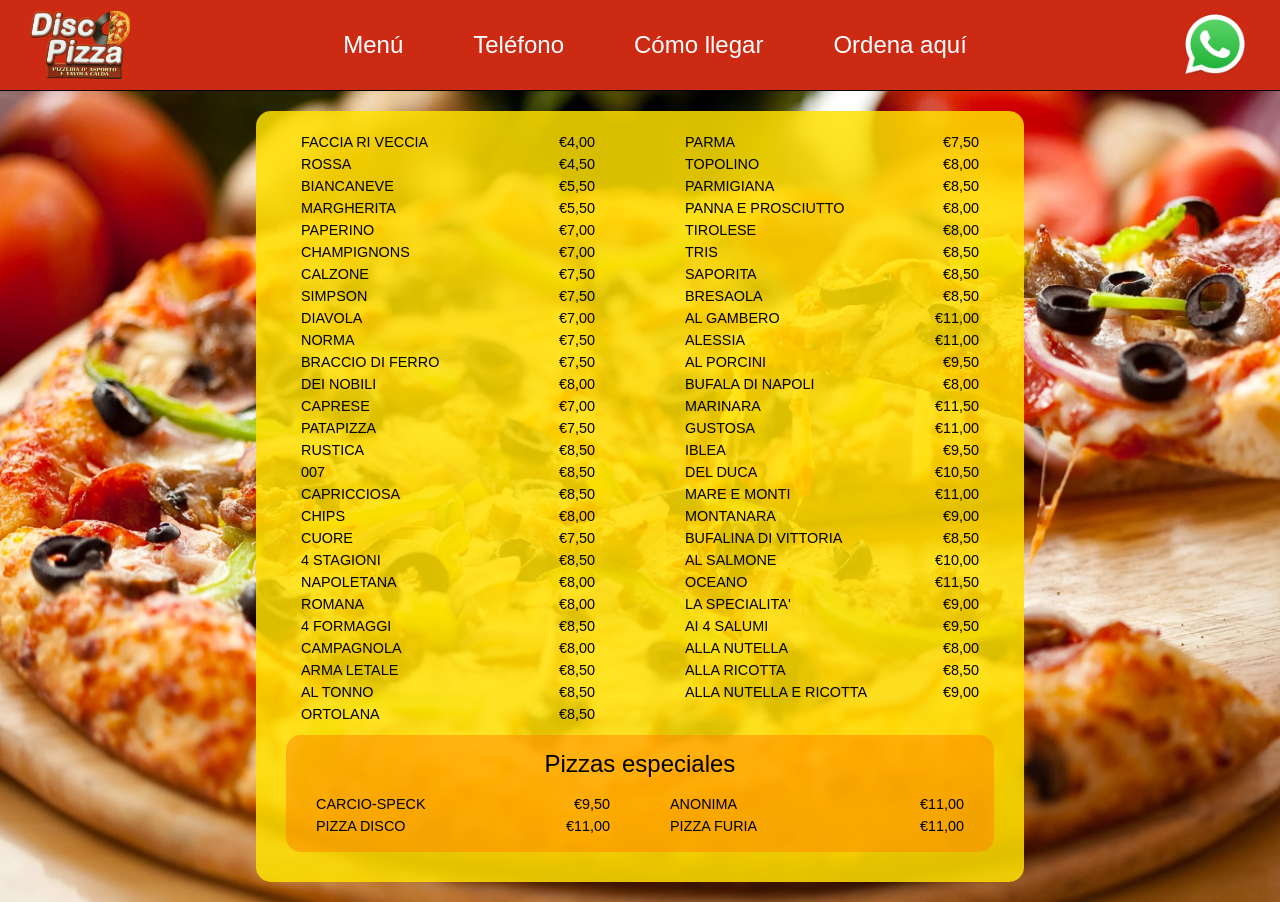
==== html/index.html @ 6f8b26f7 "Upgrade the menu section and add special options" ====
<!DOCTYPE html>
<html lang="en">
<head>
    <meta charset="UTF-8">
    <meta name="viewport" content="width=device-width, initial-scale=1.0">
    <title>Disco Pizza</title>
    <link rel="stylesheet" href="../css/styles.css">
</head>
<body>
    <header>
        <div>
            <a href="index.html"><img class="logo" src="../images/logo.png" alt="Disco Pizza"></a>
        </div>
        <nav>
            <ul>
                <li><a href="menu">Menú</a></li>
                <li><a href="telefono">Teléfono</a></li>
                <li><a href="como_llegar">Cómo llegar</a></li>
                <li><a href="https://api.whatsapp.com/send?phone=390932515841&text=Ciao!%20Vorrei%20ordinare%20per%20favore%20..." target="_blank" rel="noreferrer">Ordena aquí</a></li>
            </ul>
        </nav>
        <div>
            <a href="https://api.whatsapp.com/send?phone=390932515841&text=Ciao!%20Vorrei%20ordinare%20per%20favore%20..." target="_blank" rel="noreferrer" class="hipervinculo_whatsapp"><img class="logo_whatsapp" src="../images/logo_whatsapp.png" alt="Logo de WhatsApp"></a>
        </div>
    </header>
    <main>
        <section class="menu_section">
            <div class="menu">
                <div class="pizzas_normales">
                    <div>
                        <ol>
                            <li>
                                <p>FACCIA RI VECCIA</p>
                                <p>€4,00</p>
                            </li>
                            <li>
                                <p>ROSSA</p>
                                <p>€4,50</p>
                            </li>
                            <li>
                                <p>BIANCANEVE</p>
                                <p>€5,50</p>
                            </li>
                            <li>
                                <p>MARGHERITA</p>
                                <p>€5,50</p>
                            </li>
                            <li>
                                <p>PAPERINO</p>
                                <p>€7,00</p>
                            </li>
                            <li>
                                <p>CHAMPIGNONS</p>
                                <p>€7,00</p>
                            </li>
                            <li>
                                <p>CALZONE</p>
                                <p>€7,50</p>
                            </li>
                            <li>
                                <p>SIMPSON</p>
                                <p>€7,50</p>
                            </li>
                            <li>
                                <p>DIAVOLA</p>
                                <p>€7,00</p>
                            </li>
                            <li>
                                <p>NORMA</p>
                                <p>€7,50</p>
                            </li>
                            <li>
                                <p>BRACCIO DI FERRO</p>
                                <p>€7,50</p>
                            </li>
                            <li>
                                <p>DEI NOBILI</p>
                                <p>€8,00</p>
                            </li>
                            <li>
                                <p>CAPRESE</p>
                                <p>€7,00</p>
                            </li>
                            <li>
                                <p>PATAPIZZA</p>
                                <p>€7,50</p>
                            </li>
                            <li>
                                <p>RUSTICA</p>
                                <p>€8,50</p>
                            </li>
                            <li>
                                <p>007</p>
                                <p>€8,50</p>
                            </li>
                            <li>
                                <p>CAPRICCIOSA</p>
                                <p>€8,50</p>
                            </li>
                            <li>
                                <p>CHIPS</p>
                                <p>€8,00</p>
                            </li>
                            <li>
                                <p>CUORE</p>
                                <p>€7,50</p>
                            </li>
                            <li>
                                <p>4 STAGIONI</p>
                                <p>€8,50</p>
                            </li>
                            <li>
                                <p>NAPOLETANA</p>
                                <p>€8,00</p>
                            </li>
                            <li>
                                <p>ROMANA</p>
                                <p>€8,00</p>
                            </li>
                            <li>
                                <p>4 FORMAGGI</p>
                                <p>€8,50</p>
                            </li>
                            <li>
                                <p>CAMPAGNOLA</p>
                                <p>€8,00</p>
                            </li>
                            <li>
                                <p>ARMA LETALE</p>
                                <p>€8,50</p>
                            </li>
                            <li>
                                <p>AL TONNO</p>
                                <p>€8,50</p>
                            </li>
                            <li>
                                <p>ORTOLANA</p>
                                <p>€8,50</p>
                            </li>
                        </ol>
                    </div>
                    <div>
                        <ol>
                            <li>
                                <p>PARMA</p>
                                <p>€7,50</p>
                            </li>
                            <li>
                                <p>TOPOLINO</p>
                                <p>€8,00</p>
                            </li>
                            <li>
                                <p>PARMIGIANA</p>
                                <p>€8,50</p>
                            </li>
                            <li>
                                <p>PANNA E PROSCIUTTO</p>
                                <p>€8,00</p>
                            </li>
                            <li>
                                <p>TIROLESE</p>
                                <p>€8,00</p>
                            </li>
                            <li>
                                <p>TRIS</p>
                                <p>€8,50</p>
                            </li>
                            <li>
                                <p>SAPORITA</p>
                                <p>€8,50</p>
                            </li>
                            <li>
                                <p>BRESAOLA</p>
                                <p>€8,50</p>
                            </li>
                            <li>
                                <p>AL GAMBERO</p>
                                <p>€11,00</p>
                            </li>
                            <li>
                                <p>ALESSIA</p>
                                <p>€11,00</p>
                            </li>
                            <li>
                                <p>AL PORCINI</p>
                                <p>€9,50</p>
                            </li>
                            <li>
                                <p>BUFALA DI NAPOLI</p>
                                <p>€8,00</p>
                            </li>
                            <li>
                                <p>MARINARA</p>
                                <p>€11,50</p>
                            </li>
                            <li>
                                <p>GUSTOSA</p>
                                <p>€11,00</p>
                            </li>
                            <li>
                                <p>IBLEA</p>
                                <p>€9,50</p>
                            </li>
                            <li>
                                <p>DEL DUCA</p>
                                <p>€10,50</p>
                            </li>
                            <li>
                                <p>MARE E MONTI</p>
                                <p>€11,00</p>
                            </li>
                            <li>
                                <p>MONTANARA</p>
                                <p>€9,00</p>
                            </li>
                            <li>
                                <p>BUFALINA DI VITTORIA</p>
                                <p>€8,50</p>
                            </li>
                            <li>
                                <p>AL SALMONE</p>
                                <p>€10,00</p>
                            </li>
                            <li>
                                <p>OCEANO</p>
                                <p>€11,50</p>
                            </li>
                            <li>
                                <p>LA SPECIALITA'</p>
                                <p>€9,00</p>
                            </li>
                            <li>
                                <p>AI 4 SALUMI</p>
                                <p>€9,50</p>
                            </li>
                            <li>
                                <p>ALLA NUTELLA</p>
                                <p>€8,00</p>
                            </li>
                            <li>
                                <p>ALLA RICOTTA</p>
                                <p>€8,50</p>
                            </li>
                            <li>
                                <p>ALLA NUTELLA E RICOTTA</p>
                                <p>€9,00</p>
                            </li>
                        </ol>                
                    </div>
                </div>
                <div class="container_pizzas_especiales">
                    <p class="texto_pizzas_especiales">Pizzas especiales</p>
                    <div class="pizzas_especiales">
                        <div>
                            <ol>
                                <li>
                                    <p>CARCIO-SPECK</p>
                                    <p>€9,50</p>
                                </li>
                                <li>
                                    <p>PIZZA DISCO</p>
                                    <p>€11,00</p>
                                </li>
                            </ol>
                        </div>
                        <div>
                            <ol>
                                <li>
                                    <p>ANONIMA</p>
                                    <p>€11,00</p>
                                </li>
                                <li>
                                    <p>PIZZA FURIA</p>
                                    <p>€11,00</p>
                                </li>
                            </ol>                
                        </div>
                    </div>
                </div>
            </div>
        <section>
    </main>
</body>
</html>
---- css/styles.css ----
body {
    font-family: sans-serif;
    margin: 0;
    padding: 0;
}

header {
    padding: 0 30px;
    display: flex;
    justify-content: space-between;
    background-color: #cd2a14;
    width: 100vw;
    box-sizing: border-box;
    border-bottom: 1px solid #000;
}

.logo {
    width: 100px;
    height: 100px;
    height: 100%;
}

.logo_whatsapp {
    width: 70px;
    height: 70px;
}

ul {
    margin: 0;
    padding: 0;
    display: flex;
    justify-content: center;
    align-items: center;
    gap: 70px;
    height: 100%;
    list-style: none;
    font-size: 1.5em
}

a {
    text-decoration: none;
    color: #fff;
}

.hipervinculo_whatsapp {
    display: flex;
    align-items: center;
    height: 100%;
}

.menu_section {
    width: 100%;
    background-image: url('../images/fondo.png');
    background-size: cover;
    display: flex;
    justify-content: center;
}

.menu {
    margin: 20px 0;
    padding: 20px 0;
    width: 60%;
    background-color: #ffe100d8;
    border-radius: 15px;
}

.pizzas_normales {
    display: flex;
    justify-content: space-around;
    width: 100%;
}

.container_pizzas_especiales {
    margin: 10px 30px;
    padding: 15px 0;
    background-color: #ff80007d;
    border-radius: 15px;
    text-align: center;
}

.texto_pizzas_especiales {
    font-size: 1.5em;
    margin-top: 0;
    margin-bottom: 15px;
}

.pizzas_especiales {
    display: flex;
    justify-content: space-around;
}

ol {
    margin: 0;
    padding: 0;
}

ol li p {
    margin: 3px;
    font-size: 0.9em;
}

.menu ol li  {
    display: flex;
    justify-content: space-between;
    width: 300px;
}
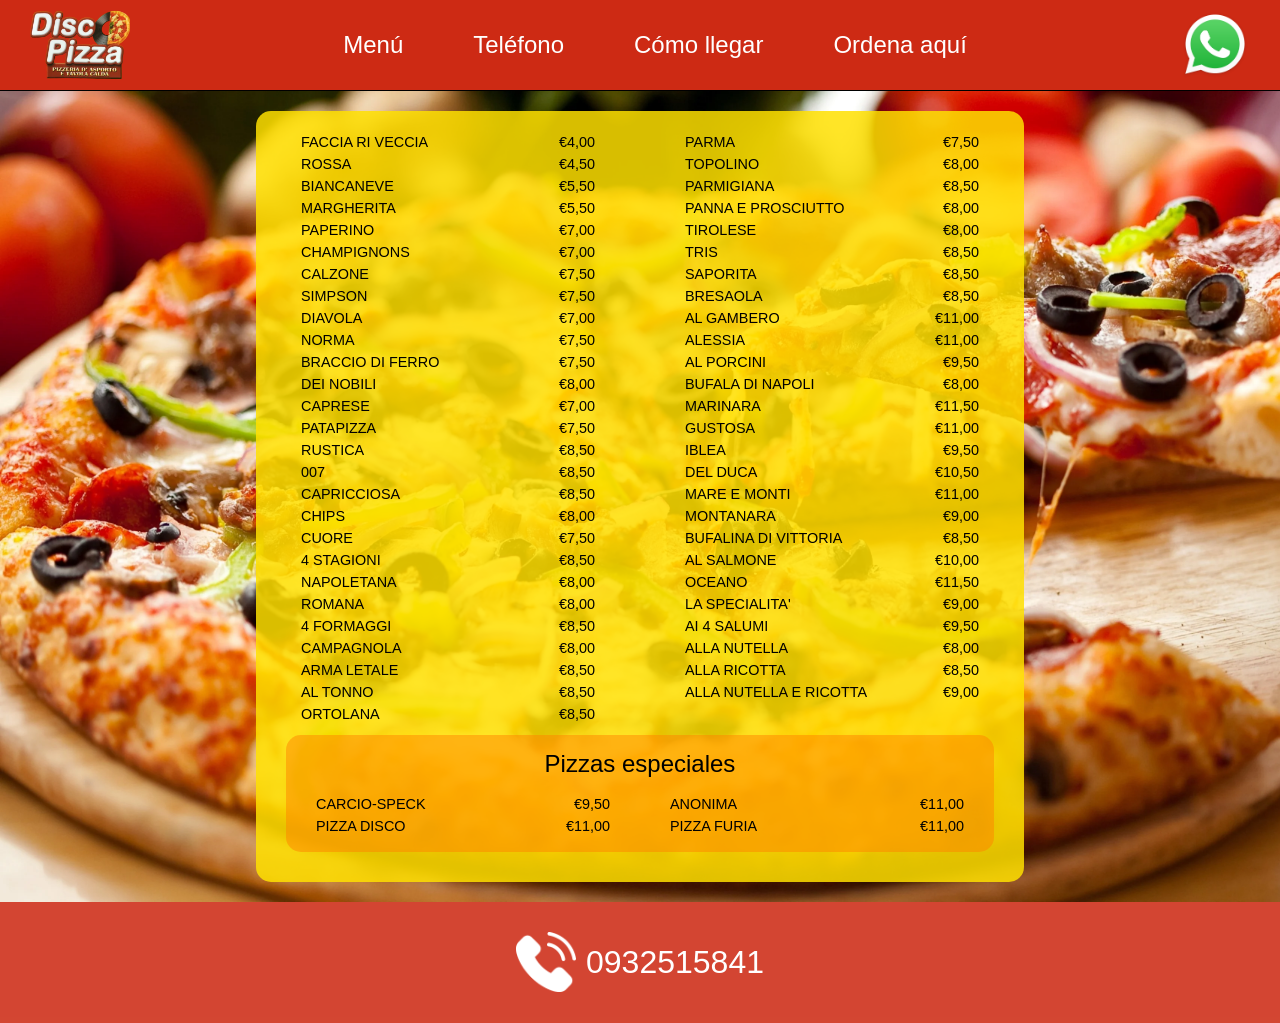
==== commit c0178377: "Create the phone section" ====
--- a/html/index.html
+++ b/html/index.html
@@ -23,262 +23,264 @@
             <a href="https://api.whatsapp.com/send?phone=390932515841&text=Ciao!%20Vorrei%20ordinare%20per%20favore%20..." target="_blank" rel="noreferrer" class="hipervinculo_whatsapp"><img class="logo_whatsapp" src="../images/logo_whatsapp.png" alt="Logo de WhatsApp"></a>
         </div>
     </header>
-    <main>
-        <section class="menu_section">
-            <div class="menu">
-                <div class="pizzas_normales">
+    <main class="menu_section">
+        <div class="menu">
+            <div class="pizzas_normales">
+                <div>
+                    <ol>
+                        <li>
+                            <p>FACCIA RI VECCIA</p>
+                            <p>€4,00</p>
+                        </li>
+                        <li>
+                            <p>ROSSA</p>
+                            <p>€4,50</p>
+                        </li>
+                        <li>
+                            <p>BIANCANEVE</p>
+                            <p>€5,50</p>
+                        </li>
+                        <li>
+                            <p>MARGHERITA</p>
+                            <p>€5,50</p>
+                        </li>
+                        <li>
+                            <p>PAPERINO</p>
+                            <p>€7,00</p>
+                        </li>
+                        <li>
+                            <p>CHAMPIGNONS</p>
+                            <p>€7,00</p>
+                        </li>
+                        <li>
+                            <p>CALZONE</p>
+                            <p>€7,50</p>
+                        </li>
+                        <li>
+                            <p>SIMPSON</p>
+                            <p>€7,50</p>
+                        </li>
+                        <li>
+                            <p>DIAVOLA</p>
+                            <p>€7,00</p>
+                        </li>
+                        <li>
+                            <p>NORMA</p>
+                            <p>€7,50</p>
+                        </li>
+                        <li>
+                            <p>BRACCIO DI FERRO</p>
+                            <p>€7,50</p>
+                        </li>
+                        <li>
+                            <p>DEI NOBILI</p>
+                            <p>€8,00</p>
+                        </li>
+                        <li>
+                            <p>CAPRESE</p>
+                            <p>€7,00</p>
+                        </li>
+                        <li>
+                            <p>PATAPIZZA</p>
+                            <p>€7,50</p>
+                        </li>
+                        <li>
+                            <p>RUSTICA</p>
+                            <p>€8,50</p>
+                        </li>
+                        <li>
+                            <p>007</p>
+                            <p>€8,50</p>
+                        </li>
+                        <li>
+                            <p>CAPRICCIOSA</p>
+                            <p>€8,50</p>
+                        </li>
+                        <li>
+                            <p>CHIPS</p>
+                            <p>€8,00</p>
+                        </li>
+                        <li>
+                            <p>CUORE</p>
+                            <p>€7,50</p>
+                        </li>
+                        <li>
+                            <p>4 STAGIONI</p>
+                            <p>€8,50</p>
+                        </li>
+                        <li>
+                            <p>NAPOLETANA</p>
+                            <p>€8,00</p>
+                        </li>
+                        <li>
+                            <p>ROMANA</p>
+                            <p>€8,00</p>
+                        </li>
+                        <li>
+                            <p>4 FORMAGGI</p>
+                            <p>€8,50</p>
+                        </li>
+                        <li>
+                            <p>CAMPAGNOLA</p>
+                            <p>€8,00</p>
+                        </li>
+                        <li>
+                            <p>ARMA LETALE</p>
+                            <p>€8,50</p>
+                        </li>
+                        <li>
+                            <p>AL TONNO</p>
+                            <p>€8,50</p>
+                        </li>
+                        <li>
+                            <p>ORTOLANA</p>
+                            <p>€8,50</p>
+                        </li>
+                    </ol>
+                </div>
+                <div>
+                    <ol>
+                        <li>
+                            <p>PARMA</p>
+                            <p>€7,50</p>
+                        </li>
+                        <li>
+                            <p>TOPOLINO</p>
+                            <p>€8,00</p>
+                        </li>
+                        <li>
+                            <p>PARMIGIANA</p>
+                            <p>€8,50</p>
+                        </li>
+                        <li>
+                            <p>PANNA E PROSCIUTTO</p>
+                            <p>€8,00</p>
+                        </li>
+                        <li>
+                            <p>TIROLESE</p>
+                            <p>€8,00</p>
+                        </li>
+                        <li>
+                            <p>TRIS</p>
+                            <p>€8,50</p>
+                        </li>
+                        <li>
+                            <p>SAPORITA</p>
+                            <p>€8,50</p>
+                        </li>
+                        <li>
+                            <p>BRESAOLA</p>
+                            <p>€8,50</p>
+                        </li>
+                        <li>
+                            <p>AL GAMBERO</p>
+                            <p>€11,00</p>
+                        </li>
+                        <li>
+                            <p>ALESSIA</p>
+                            <p>€11,00</p>
+                        </li>
+                        <li>
+                            <p>AL PORCINI</p>
+                            <p>€9,50</p>
+                        </li>
+                        <li>
+                            <p>BUFALA DI NAPOLI</p>
+                            <p>€8,00</p>
+                        </li>
+                        <li>
+                            <p>MARINARA</p>
+                            <p>€11,50</p>
+                        </li>
+                        <li>
+                            <p>GUSTOSA</p>
+                            <p>€11,00</p>
+                        </li>
+                        <li>
+                            <p>IBLEA</p>
+                            <p>€9,50</p>
+                        </li>
+                        <li>
+                            <p>DEL DUCA</p>
+                            <p>€10,50</p>
+                        </li>
+                        <li>
+                            <p>MARE E MONTI</p>
+                            <p>€11,00</p>
+                        </li>
+                        <li>
+                            <p>MONTANARA</p>
+                            <p>€9,00</p>
+                        </li>
+                        <li>
+                            <p>BUFALINA DI VITTORIA</p>
+                            <p>€8,50</p>
+                        </li>
+                        <li>
+                            <p>AL SALMONE</p>
+                            <p>€10,00</p>
+                        </li>
+                        <li>
+                            <p>OCEANO</p>
+                            <p>€11,50</p>
+                        </li>
+                        <li>
+                            <p>LA SPECIALITA'</p>
+                            <p>€9,00</p>
+                        </li>
+                        <li>
+                            <p>AI 4 SALUMI</p>
+                            <p>€9,50</p>
+                        </li>
+                        <li>
+                            <p>ALLA NUTELLA</p>
+                            <p>€8,00</p>
+                        </li>
+                        <li>
+                            <p>ALLA RICOTTA</p>
+                            <p>€8,50</p>
+                        </li>
+                        <li>
+                            <p>ALLA NUTELLA E RICOTTA</p>
+                            <p>€9,00</p>
+                        </li>
+                    </ol>                
+                </div>
+            </div>
+            <div class="container_pizzas_especiales">
+                <p class="texto_pizzas_especiales">Pizzas especiales</p>
+                <div class="pizzas_especiales">
                     <div>
                         <ol>
                             <li>
-                                <p>FACCIA RI VECCIA</p>
-                                <p>€4,00</p>
-                            </li>
-                            <li>
-                                <p>ROSSA</p>
-                                <p>€4,50</p>
-                            </li>
-                            <li>
-                                <p>BIANCANEVE</p>
-                                <p>€5,50</p>
-                            </li>
-                            <li>
-                                <p>MARGHERITA</p>
-                                <p>€5,50</p>
-                            </li>
-                            <li>
-                                <p>PAPERINO</p>
-                                <p>€7,00</p>
-                            </li>
-                            <li>
-                                <p>CHAMPIGNONS</p>
-                                <p>€7,00</p>
-                            </li>
-                            <li>
-                                <p>CALZONE</p>
-                                <p>€7,50</p>
-                            </li>
-                            <li>
-                                <p>SIMPSON</p>
-                                <p>€7,50</p>
-                            </li>
-                            <li>
-                                <p>DIAVOLA</p>
-                                <p>€7,00</p>
-                            </li>
-                            <li>
-                                <p>NORMA</p>
-                                <p>€7,50</p>
-                            </li>
-                            <li>
-                                <p>BRACCIO DI FERRO</p>
-                                <p>€7,50</p>
-                            </li>
-                            <li>
-                                <p>DEI NOBILI</p>
-                                <p>€8,00</p>
-                            </li>
-                            <li>
-                                <p>CAPRESE</p>
-                                <p>€7,00</p>
-                            </li>
-                            <li>
-                                <p>PATAPIZZA</p>
-                                <p>€7,50</p>
-                            </li>
-                            <li>
-                                <p>RUSTICA</p>
-                                <p>€8,50</p>
-                            </li>
-                            <li>
-                                <p>007</p>
-                                <p>€8,50</p>
-                            </li>
-                            <li>
-                                <p>CAPRICCIOSA</p>
-                                <p>€8,50</p>
-                            </li>
-                            <li>
-                                <p>CHIPS</p>
-                                <p>€8,00</p>
-                            </li>
-                            <li>
-                                <p>CUORE</p>
-                                <p>€7,50</p>
-                            </li>
-                            <li>
-                                <p>4 STAGIONI</p>
-                                <p>€8,50</p>
-                            </li>
-                            <li>
-                                <p>NAPOLETANA</p>
-                                <p>€8,00</p>
-                            </li>
-                            <li>
-                                <p>ROMANA</p>
-                                <p>€8,00</p>
-                            </li>
-                            <li>
-                                <p>4 FORMAGGI</p>
-                                <p>€8,50</p>
-                            </li>
-                            <li>
-                                <p>CAMPAGNOLA</p>
-                                <p>€8,00</p>
-                            </li>
-                            <li>
-                                <p>ARMA LETALE</p>
-                                <p>€8,50</p>
-                            </li>
-                            <li>
-                                <p>AL TONNO</p>
-                                <p>€8,50</p>
-                            </li>
-                            <li>
-                                <p>ORTOLANA</p>
-                                <p>€8,50</p>
+                                <p>CARCIO-SPECK</p>
+                                <p>€9,50</p>
+                            </li>
+                            <li>
+                                <p>PIZZA DISCO</p>
+                                <p>€11,00</p>
                             </li>
                         </ol>
                     </div>
                     <div>
                         <ol>
                             <li>
-                                <p>PARMA</p>
-                                <p>€7,50</p>
-                            </li>
-                            <li>
-                                <p>TOPOLINO</p>
-                                <p>€8,00</p>
-                            </li>
-                            <li>
-                                <p>PARMIGIANA</p>
-                                <p>€8,50</p>
-                            </li>
-                            <li>
-                                <p>PANNA E PROSCIUTTO</p>
-                                <p>€8,00</p>
-                            </li>
-                            <li>
-                                <p>TIROLESE</p>
-                                <p>€8,00</p>
-                            </li>
-                            <li>
-                                <p>TRIS</p>
-                                <p>€8,50</p>
-                            </li>
-                            <li>
-                                <p>SAPORITA</p>
-                                <p>€8,50</p>
-                            </li>
-                            <li>
-                                <p>BRESAOLA</p>
-                                <p>€8,50</p>
-                            </li>
-                            <li>
-                                <p>AL GAMBERO</p>
+                                <p>ANONIMA</p>
                                 <p>€11,00</p>
                             </li>
                             <li>
-                                <p>ALESSIA</p>
+                                <p>PIZZA FURIA</p>
                                 <p>€11,00</p>
-                            </li>
-                            <li>
-                                <p>AL PORCINI</p>
-                                <p>€9,50</p>
-                            </li>
-                            <li>
-                                <p>BUFALA DI NAPOLI</p>
-                                <p>€8,00</p>
-                            </li>
-                            <li>
-                                <p>MARINARA</p>
-                                <p>€11,50</p>
-                            </li>
-                            <li>
-                                <p>GUSTOSA</p>
-                                <p>€11,00</p>
-                            </li>
-                            <li>
-                                <p>IBLEA</p>
-                                <p>€9,50</p>
-                            </li>
-                            <li>
-                                <p>DEL DUCA</p>
-                                <p>€10,50</p>
-                            </li>
-                            <li>
-                                <p>MARE E MONTI</p>
-                                <p>€11,00</p>
-                            </li>
-                            <li>
-                                <p>MONTANARA</p>
-                                <p>€9,00</p>
-                            </li>
-                            <li>
-                                <p>BUFALINA DI VITTORIA</p>
-                                <p>€8,50</p>
-                            </li>
-                            <li>
-                                <p>AL SALMONE</p>
-                                <p>€10,00</p>
-                            </li>
-                            <li>
-                                <p>OCEANO</p>
-                                <p>€11,50</p>
-                            </li>
-                            <li>
-                                <p>LA SPECIALITA'</p>
-                                <p>€9,00</p>
-                            </li>
-                            <li>
-                                <p>AI 4 SALUMI</p>
-                                <p>€9,50</p>
-                            </li>
-                            <li>
-                                <p>ALLA NUTELLA</p>
-                                <p>€8,00</p>
-                            </li>
-                            <li>
-                                <p>ALLA RICOTTA</p>
-                                <p>€8,50</p>
-                            </li>
-                            <li>
-                                <p>ALLA NUTELLA E RICOTTA</p>
-                                <p>€9,00</p>
                             </li>
                         </ol>                
                     </div>
                 </div>
-                <div class="container_pizzas_especiales">
-                    <p class="texto_pizzas_especiales">Pizzas especiales</p>
-                    <div class="pizzas_especiales">
-                        <div>
-                            <ol>
-                                <li>
-                                    <p>CARCIO-SPECK</p>
-                                    <p>€9,50</p>
-                                </li>
-                                <li>
-                                    <p>PIZZA DISCO</p>
-                                    <p>€11,00</p>
-                                </li>
-                            </ol>
-                        </div>
-                        <div>
-                            <ol>
-                                <li>
-                                    <p>ANONIMA</p>
-                                    <p>€11,00</p>
-                                </li>
-                                <li>
-                                    <p>PIZZA FURIA</p>
-                                    <p>€11,00</p>
-                                </li>
-                            </ol>                
-                        </div>
-                    </div>
-                </div>
             </div>
-        <section>
+        </div>
     </main>
+    <section class="telefono_section">
+        <img class="logo_telefono" src="../images/logo_telefono.png" alt="Teléfono">
+        <p class="telefono">0932515841</p>
+    </section>
 </body>
 </html>
--- a/css/styles.css
+++ b/css/styles.css
@@ -104,3 +104,23 @@
     justify-content: space-between;
     width: 300px;
 }
+
+.telefono_section {
+    padding: 10px;
+    display: flex;
+    justify-content: center;
+    align-items: center;
+    gap: 10px;
+    background-color: #cd2a14de;
+    color: #fff;
+}
+
+.logo_telefono {
+    width: 60px;
+    height: 60px;
+    
+}
+
+.telefono {
+    font-size: 2em
+}
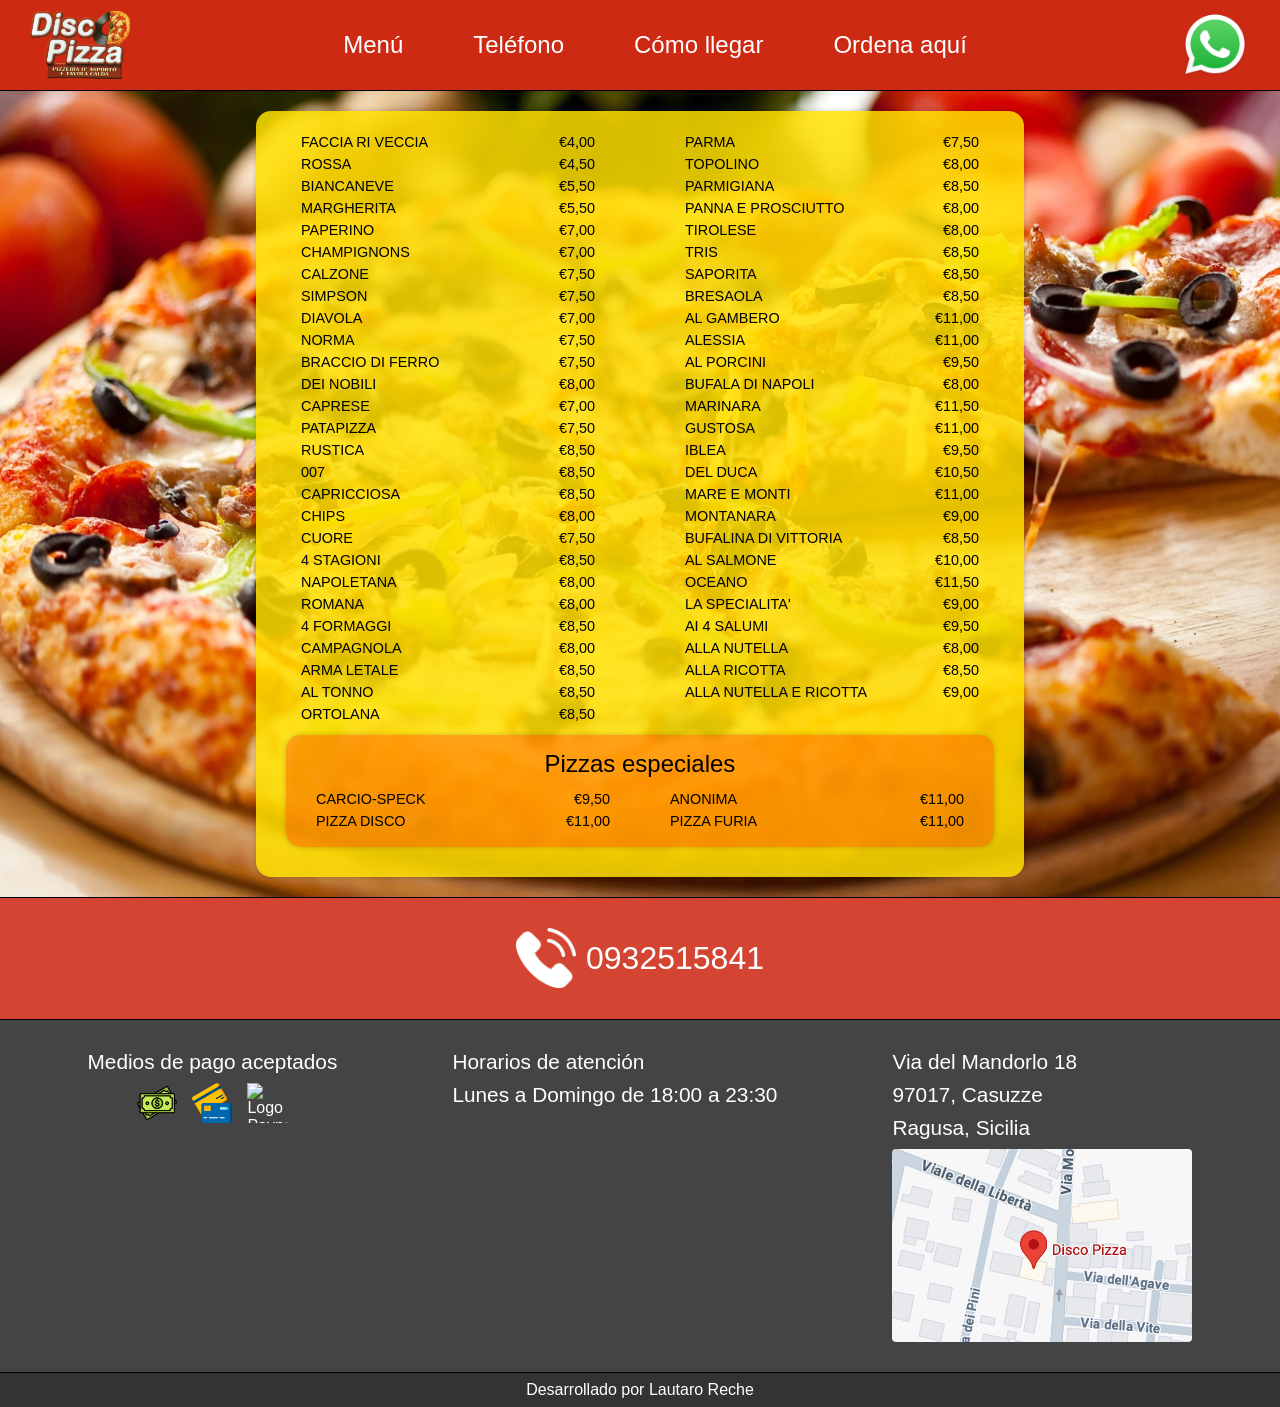
==== commit ba8aacdc: "Create the footer section" ====
--- a/html/index.html
+++ b/html/index.html
@@ -5,6 +5,7 @@
     <meta name="viewport" content="width=device-width, initial-scale=1.0">
     <title>Disco Pizza</title>
     <link rel="stylesheet" href="../css/styles.css">
+    <link rel="icon" href="../images/favicon.png">
 </head>
 <body>
     <header>
@@ -282,5 +283,28 @@
         <img class="logo_telefono" src="../images/logo_telefono.png" alt="Teléfono">
         <p class="telefono">0932515841</p>
     </section>
+    <footer>
+        <div class="container_footer">
+            <div>
+                <p>Medios de pago aceptados</p>
+                <div class="container_medios_de_pago">
+                    <img src="../images/logo_billete.png" alt="Billetes cash" class="logo_medios_de_pago">
+                    <img src="../images/logo_tarjeta.png" alt="Tarjetas de crédito y débito" class="logo_medios_de_pago">
+                    <img src="../images/logo_paypal.png" alt="Logo Paypal" class="logo_medios_de_pago">
+                </div>
+            </div>
+            <div>
+                <p>Horarios de atención</p>
+                <p>Lunes a Domingo de 18:00 a 23:30</p>
+            </div>
+            <div class="datos_local">
+                <p>Via del Mandorlo 18</p>
+                <p>97017, Casuzze</p>
+                <p>Ragusa, Sicilia</p>
+                <img src="../images/ubicacion.png" alt="Ubicación de Disco Pizza" class="ubicacion">
+            </div>
+        </div>
+    </footer>
+    <p class="desarrollado">Desarrollado por Lautaro Reche</p>
 </body>
-</html>+</html>
--- a/css/styles.css
+++ b/css/styles.css
@@ -62,6 +62,7 @@
     width: 60%;
     background-color: #ffe100d8;
     border-radius: 15px;
+    box-shadow: 0 0 5px #00000033;
 }
 
 .pizzas_normales {
@@ -73,15 +74,16 @@
 .container_pizzas_especiales {
     margin: 10px 30px;
     padding: 15px 0;
-    background-color: #ff80007d;
+    background-color: #ff330060;
     border-radius: 15px;
     text-align: center;
+    box-shadow: 0 0 5px #00000033;
 }
 
 .texto_pizzas_especiales {
     font-size: 1.5em;
     margin-top: 0;
-    margin-bottom: 15px;
+    margin-bottom: 10px;
 }
 
 .pizzas_especiales {
@@ -113,6 +115,9 @@
     gap: 10px;
     background-color: #cd2a14de;
     color: #fff;
+    border-top: 1px solid #000;
+    border-bottom: 1px solid #000000;
+
 }
 
 .logo_telefono {
@@ -123,4 +128,48 @@
 
 .telefono {
     font-size: 2em
-}+}
+
+.container_footer {
+    padding: 30px;
+    display: flex;
+    justify-content: space-around;
+    background-color: #444;
+    color: #fff;
+}
+
+.container_medios_de_pago {
+    display: flex;
+    justify-content: center;
+    gap: 15px;
+}
+
+.logo_medios_de_pago {
+    width: 40px;
+    height: 40px;
+}
+
+.datos_local {
+    display: flex;
+    flex-direction: column;
+}
+
+.ubicacion {
+    width: 300px;
+    border-radius: 4px;
+}
+
+.container_footer p {
+    margin: 0 0 9px 0;
+    font-size: 1.3em;
+}
+
+.desarrollado {
+    padding: 8px 0;
+    margin: 0;
+    color: #fff;
+    font-size: 16px;
+    background-color: #333;
+    text-align: center;
+    border-top: 1px solid #000;
+}
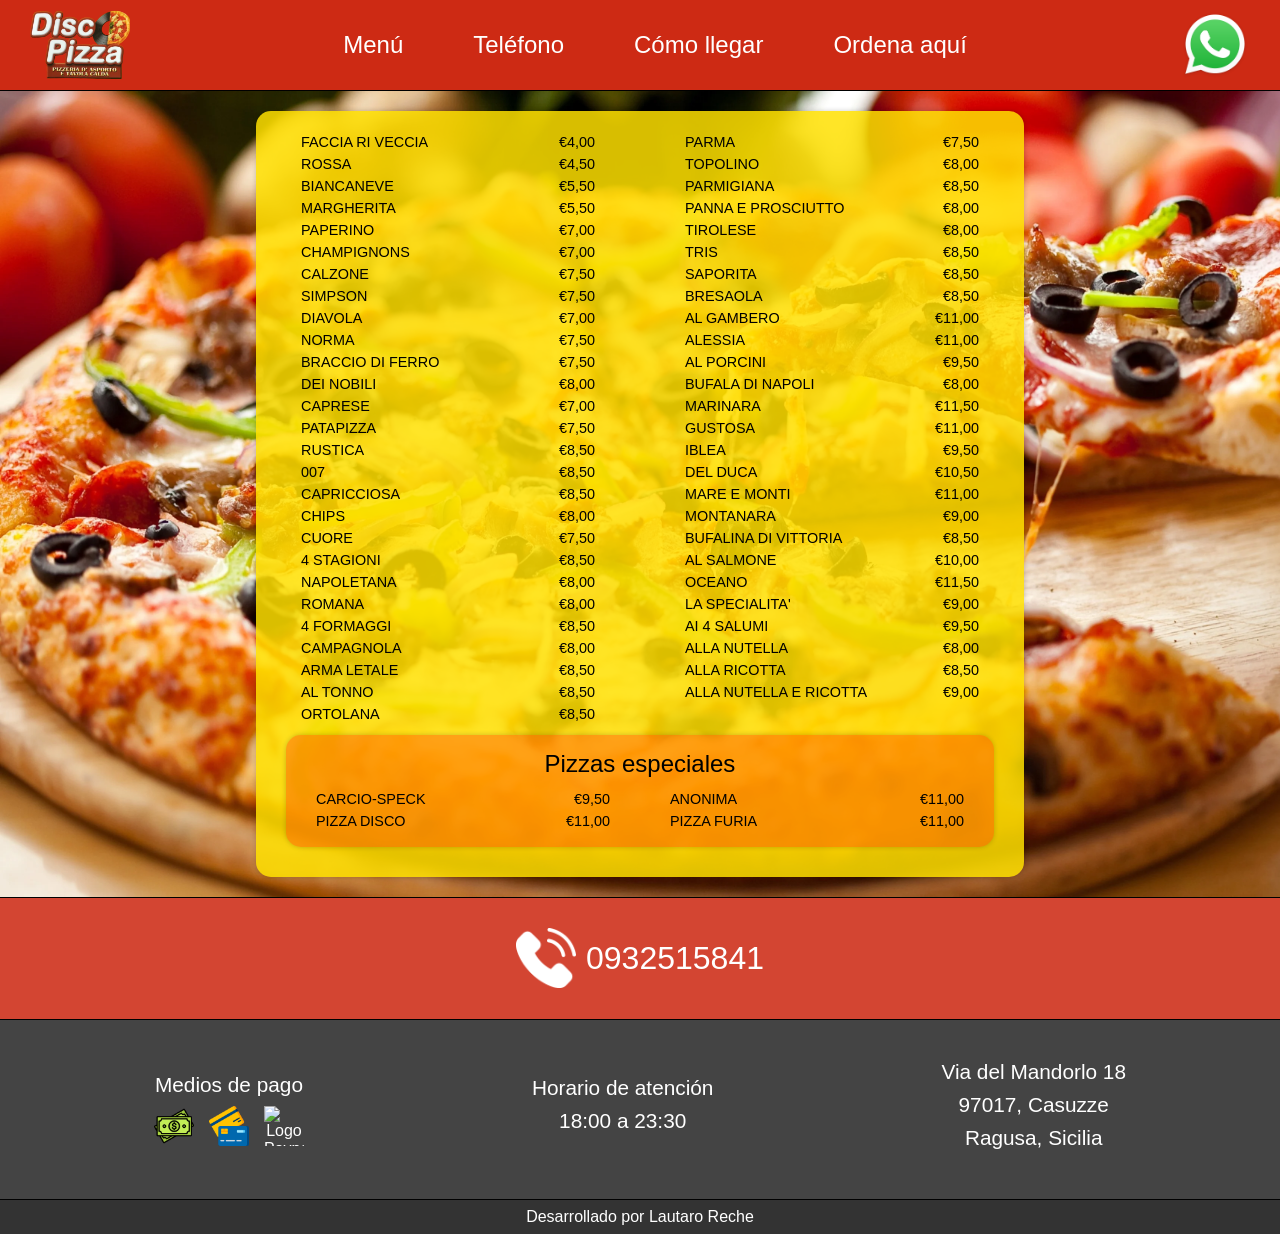
==== commit 5c87b75c: "Upgrade in footer section, delete map" ====
--- a/html/index.html
+++ b/html/index.html
@@ -286,7 +286,7 @@
     <footer>
         <div class="container_footer">
             <div>
-                <p>Medios de pago aceptados</p>
+                <p>Medios de pago</p>
                 <div class="container_medios_de_pago">
                     <img src="../images/logo_billete.png" alt="Billetes cash" class="logo_medios_de_pago">
                     <img src="../images/logo_tarjeta.png" alt="Tarjetas de crédito y débito" class="logo_medios_de_pago">
@@ -294,14 +294,13 @@
                 </div>
             </div>
             <div>
-                <p>Horarios de atención</p>
-                <p>Lunes a Domingo de 18:00 a 23:30</p>
-            </div>
-            <div class="datos_local">
+                <p>Horario de atención</p>
+                <p>18:00 a 23:30</p>
+            </div>
+            <div>
                 <p>Via del Mandorlo 18</p>
                 <p>97017, Casuzze</p>
                 <p>Ragusa, Sicilia</p>
-                <img src="../images/ubicacion.png" alt="Ubicación de Disco Pizza" class="ubicacion">
             </div>
         </div>
     </footer>
--- a/css/styles.css
+++ b/css/styles.css
@@ -131,14 +131,17 @@
 }
 
 .container_footer {
-    padding: 30px;
+    padding: 40px;
     display: flex;
     justify-content: space-around;
+    align-items: center;
     background-color: #444;
     color: #fff;
+    text-align: center;
+    font-weight: 300;
 }
 
-.container_medios_de_pago {
+.container_medios_de_pago, .container_horario {
     display: flex;
     justify-content: center;
     gap: 15px;
@@ -147,16 +150,6 @@
 .logo_medios_de_pago {
     width: 40px;
     height: 40px;
-}
-
-.datos_local {
-    display: flex;
-    flex-direction: column;
-}
-
-.ubicacion {
-    width: 300px;
-    border-radius: 4px;
 }
 
 .container_footer p {
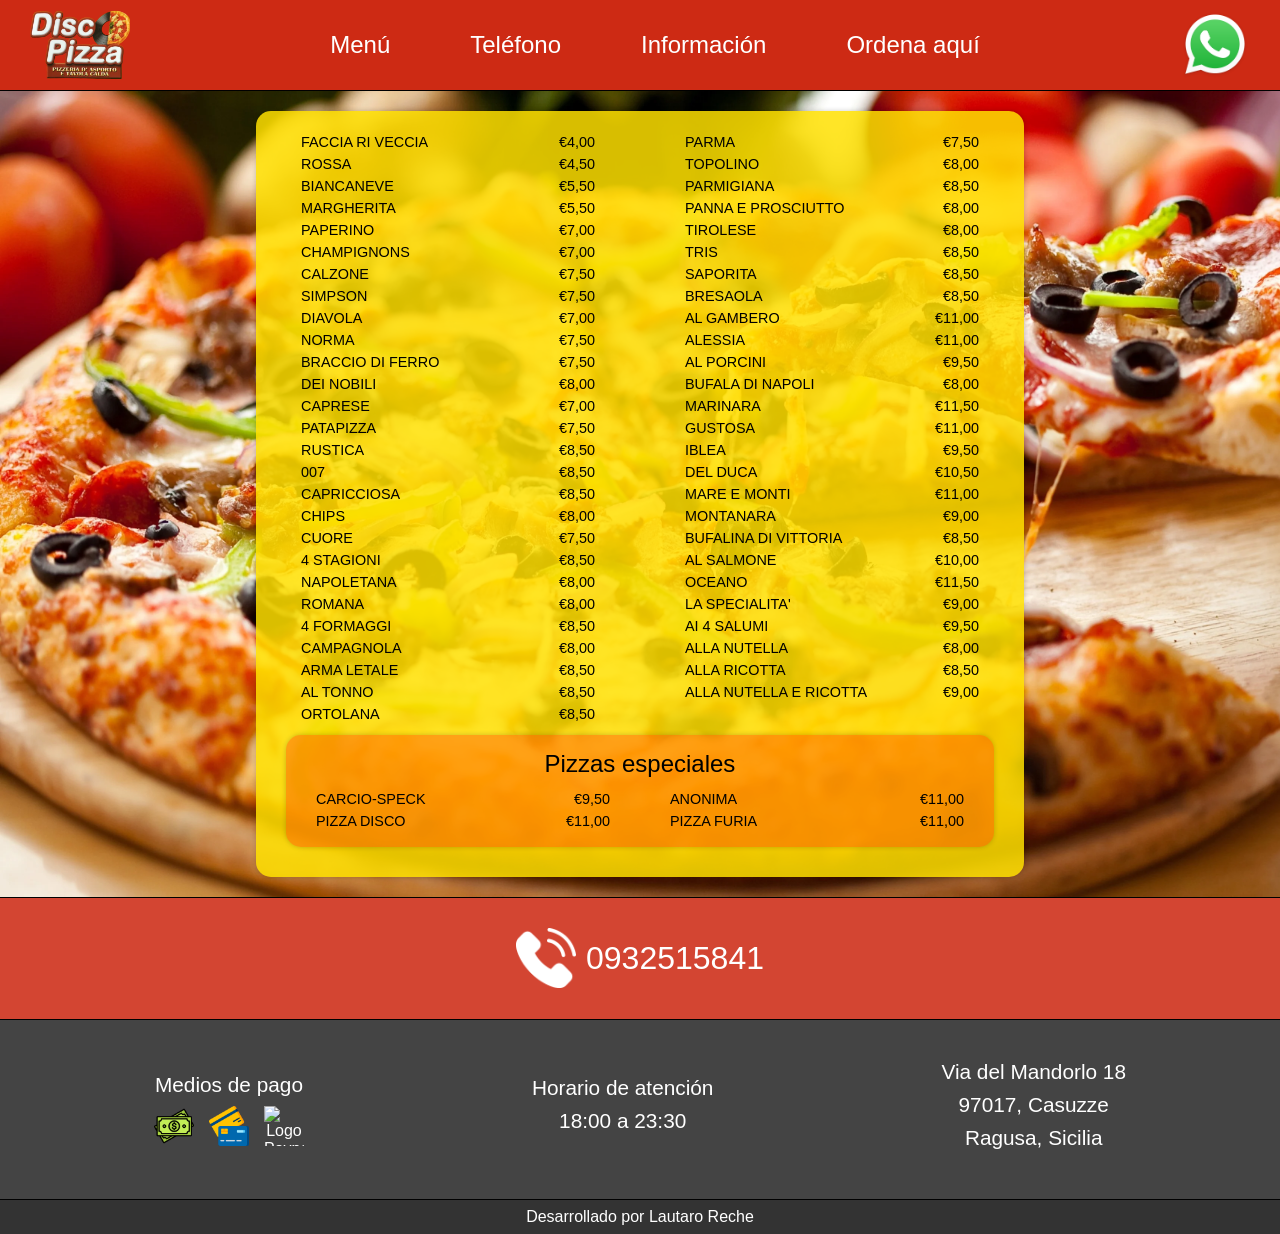
==== commit 8384245f: "Create hoover for menu section and improve the hiperlinks interaction" ====
--- a/html/index.html
+++ b/html/index.html
@@ -14,10 +14,10 @@
         </div>
         <nav>
             <ul>
-                <li><a href="menu">Menú</a></li>
-                <li><a href="telefono">Teléfono</a></li>
-                <li><a href="como_llegar">Cómo llegar</a></li>
-                <li><a href="https://api.whatsapp.com/send?phone=390932515841&text=Ciao!%20Vorrei%20ordinare%20per%20favore%20..." target="_blank" rel="noreferrer">Ordena aquí</a></li>
+                <li class="opcion_menu"><a href="menu">Menú</a></li>
+                <li class="opcion_menu"><a href="telefono">Teléfono</a></li>
+                <li class="opcion_menu"><a href="informacion">Información</a></li>
+                <li class="opcion_menu"><a href="https://api.whatsapp.com/send?phone=390932515841&text=Ciao!%20Vorrei%20ordinare%20per%20favore%20..." target="_blank" rel="noreferrer">Ordena aquí</a></li>
             </ul>
         </nav>
         <div>
@@ -280,10 +280,12 @@
         </div>
     </main>
     <section class="telefono_section">
-        <img class="logo_telefono" src="../images/logo_telefono.png" alt="Teléfono">
-        <p class="telefono">0932515841</p>
+        <a href="https://api.whatsapp.com/send?phone=390932515841&text=Ciao!%20Vorrei%20ordinare%20per%20favore%20..." target="_blank" rel="noreferrer" class="hipervinculo_telefono_section">
+            <img class="logo_telefono" src="../images/logo_telefono.png" alt="Teléfono">
+            <p class="telefono">0932515841</p>
+        </a>
     </section>
-    <footer>
+    <footer id="informacion">
         <div class="container_footer">
             <div>
                 <p>Medios de pago</p>
--- a/css/styles.css
+++ b/css/styles.css
@@ -40,6 +40,32 @@
 a {
     text-decoration: none;
     color: #fff;
+}
+
+.opcion_menu {
+    position: relative;
+    padding: 10px 5px;
+    transition: color 0.3s ease;
+}
+
+.opcion_menu::after {
+    content: "";
+    position: absolute;
+    left: 50%;
+    bottom: 0;
+    width: 0;
+    height: 2px;
+    background-color: #ffe100d8;
+    transition: width 0.3s ease, left 0.3s ease;
+}
+
+.opcion_menu:hover {
+    color: #ffe100d8; /* Cambia el color del texto al pasar el mouse */
+}
+
+.opcion_menu:hover::after {
+    width: 100%;
+    left: 0;
 }
 
 .hipervinculo_whatsapp {
@@ -107,23 +133,26 @@
     width: 300px;
 }
 
-.telefono_section {
+.telefono_section{
     padding: 10px;
+    background-color: #cd2a14de;
+    border-top: 1px solid #000;
+    border-bottom: 1px solid #000;
     display: flex;
     justify-content: center;
+}
+
+
+.hipervinculo_telefono_section {
+    display: inline-flex;
     align-items: center;
     gap: 10px;
-    background-color: #cd2a14de;
-    color: #fff;
-    border-top: 1px solid #000;
-    border-bottom: 1px solid #000000;
-
 }
 
 .logo_telefono {
     width: 60px;
     height: 60px;
-    
+    color: #fff;
 }
 
 .telefono {
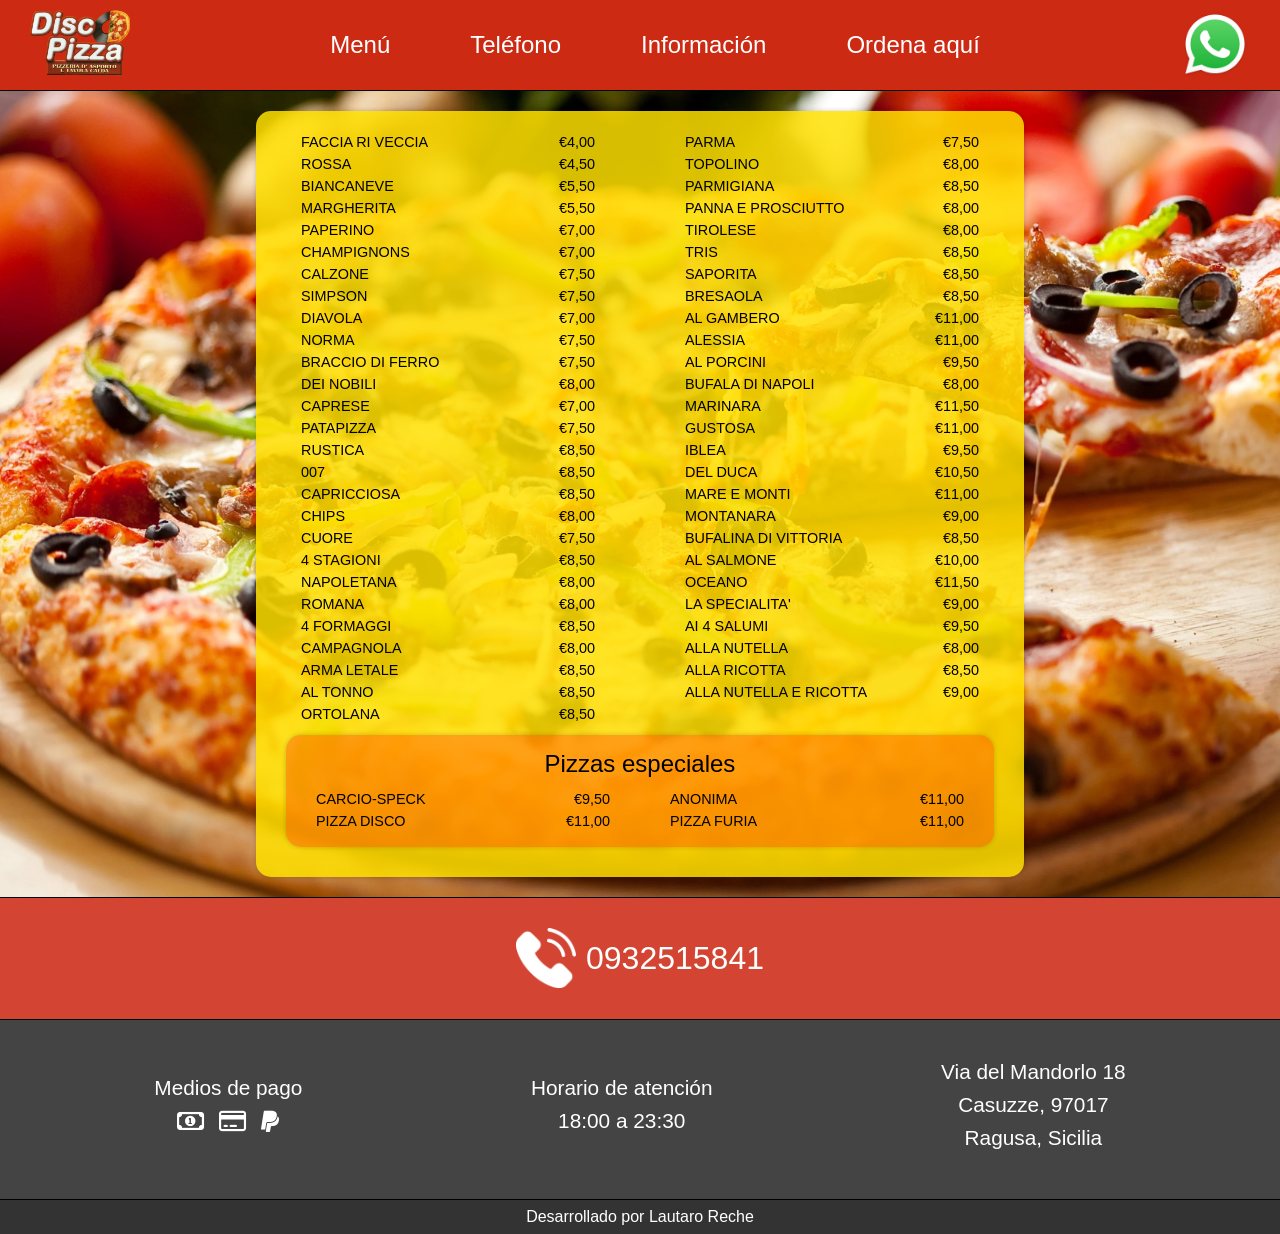
==== commit 4c63dec9: "Responsive desing for the nav with hamburguer menu" ====
--- a/html/index.html
+++ b/html/index.html
@@ -6,6 +6,8 @@
     <title>Disco Pizza</title>
     <link rel="stylesheet" href="../css/styles.css">
     <link rel="icon" href="../images/favicon.png">
+    <link href="https://cdnjs.cloudflare.com/ajax/libs/font-awesome/6.0.0-beta3/css/all.min.css" rel="stylesheet">
+
 </head>
 <body>
     <header>
@@ -13,18 +15,22 @@
             <a href="index.html"><img class="logo" src="../images/logo.png" alt="Disco Pizza"></a>
         </div>
         <nav>
+            <input type="checkbox" id="check_menu_hamburguesa">
+            <label for="check_menu_hamburguesa" class="menu_hamburguesa">
+                <i class="fas fa-bars"></i>
+            </label>
             <ul>
-                <li class="opcion_menu"><a href="menu">Menú</a></li>
-                <li class="opcion_menu"><a href="telefono">Teléfono</a></li>
-                <li class="opcion_menu"><a href="informacion">Información</a></li>
-                <li class="opcion_menu"><a href="https://api.whatsapp.com/send?phone=390932515841&text=Ciao!%20Vorrei%20ordinare%20per%20favore%20..." target="_blank" rel="noreferrer">Ordena aquí</a></li>
+                <li class="opcion_menu"><a href="#menu_section" onclick="toggleCheckbox()">Menú</a></li>
+                <li class="opcion_menu"><a href="#telefono" onclick="toggleCheckbox()">Teléfono</a></li>
+                <li class="opcion_menu"><a href="#informacion" onclick="toggleCheckbox()">Información</a></li>
+                <li class="opcion_menu"><a href="https://api.whatsapp.com/send?phone=390932515841&text=Ciao!%20Vorrei%20ordinare%20per%20favore%20..." target="_blank" rel="noreferrer" onclick="toggleCheckbox()">Ordena aquí</a></li>
             </ul>
         </nav>
-        <div>
+        <div class="container_whatsapp">
             <a href="https://api.whatsapp.com/send?phone=390932515841&text=Ciao!%20Vorrei%20ordinare%20per%20favore%20..." target="_blank" rel="noreferrer" class="hipervinculo_whatsapp"><img class="logo_whatsapp" src="../images/logo_whatsapp.png" alt="Logo de WhatsApp"></a>
         </div>
     </header>
-    <main class="menu_section">
+    <main class="menu_section" id="menu_section">
         <div class="menu">
             <div class="pizzas_normales">
                 <div>
@@ -279,7 +285,7 @@
             </div>
         </div>
     </main>
-    <section class="telefono_section">
+    <section class="telefono_section" id="telefono">
         <a href="https://api.whatsapp.com/send?phone=390932515841&text=Ciao!%20Vorrei%20ordinare%20per%20favore%20..." target="_blank" rel="noreferrer" class="hipervinculo_telefono_section">
             <img class="logo_telefono" src="../images/logo_telefono.png" alt="Teléfono">
             <p class="telefono">0932515841</p>
@@ -290,9 +296,9 @@
             <div>
                 <p>Medios de pago</p>
                 <div class="container_medios_de_pago">
-                    <img src="../images/logo_billete.png" alt="Billetes cash" class="logo_medios_de_pago">
-                    <img src="../images/logo_tarjeta.png" alt="Tarjetas de crédito y débito" class="logo_medios_de_pago">
-                    <img src="../images/logo_paypal.png" alt="Logo Paypal" class="logo_medios_de_pago">
+                    <i class="fa-regular fa-money-bill-1 medio_de_pago"></i>
+                    <i class="fa-regular fa-credit-card medio_de_pago"></i>
+                    <i class="fa-brands fa-paypal medio_de_pago"></i>
                 </div>
             </div>
             <div>
@@ -301,7 +307,7 @@
             </div>
             <div>
                 <p>Via del Mandorlo 18</p>
-                <p>97017, Casuzze</p>
+                <p>Casuzze, 97017</p>
                 <p>Ragusa, Sicilia</p>
             </div>
         </div>
@@ -309,3 +315,9 @@
     <p class="desarrollado">Desarrollado por Lautaro Reche</p>
 </body>
 </html>
+
+<script>
+    function toggleCheckbox() {
+        document.getElementById('check_menu_hamburguesa').checked = false;
+    }
+</script>
--- a/css/styles.css
+++ b/css/styles.css
@@ -4,10 +4,15 @@
     padding: 0;
 }
 
+#check_menu_hamburguesa, .menu_hamburguesa {
+    display: none;
+}
+
 header {
     padding: 0 30px;
     display: flex;
     justify-content: space-between;
+    align-items: center;
     background-color: #cd2a14;
     width: 100vw;
     box-sizing: border-box;
@@ -60,7 +65,7 @@
 }
 
 .opcion_menu:hover {
-    color: #ffe100d8; /* Cambia el color del texto al pasar el mouse */
+    color: #ffe100d8;
 }
 
 .opcion_menu:hover::after {
@@ -167,7 +172,7 @@
     background-color: #444;
     color: #fff;
     text-align: center;
-    font-weight: 300;
+    font-weight: 400;
 }
 
 .container_medios_de_pago, .container_horario {
@@ -176,9 +181,10 @@
     gap: 15px;
 }
 
-.logo_medios_de_pago {
-    width: 40px;
-    height: 40px;
+.medio_de_pago {
+    font-size: 1.5em;
+    font-weight: 100;
+    margin-bottom: 9px;
 }
 
 .container_footer p {
@@ -195,3 +201,65 @@
     text-align: center;
     border-top: 1px solid #000;
 }
+
+@media (max-width: 1000px) {
+    .container_whatsapp {
+        display: none;
+    }
+}
+
+@media (max-width: 870px) {
+    nav ul {
+        display: none;
+    }
+
+    .menu_hamburguesa {
+        display: block;
+    }
+
+    .fa-bars {
+        color: #fff;
+        font-size: 2.7em;
+        cursor: pointer;
+    }
+
+    #check_menu_hamburguesa {
+        display: none;
+    }
+
+    #check_menu_hamburguesa:checked ~ ul {
+        display: flex;
+        flex-direction: column;
+        justify-content: start;
+        position: absolute;
+        top: 90.75px;
+        left: 0;
+        width: 100%;
+        height: 100vh;
+        background-color: #cd2a14f9;
+    }
+
+    #check_menu_hamburguesa:checked ~ ul {
+        padding-top: 40px;
+    }
+
+    nav ul li a {
+        color: #fff;
+        font-size: 1.4em;
+    }
+
+    .opcion_menu::after {
+        content: "";
+        position: absolute;
+        left: 50%;
+        bottom: 0;
+        width: 0;
+        height: 2px;
+        background-color: #ffe100d8;
+        transition: width 0.3s ease, left 0.3s ease;
+    }
+    
+    .opcion_menu:hover {
+        color: #ffe100d8;
+    }
+}
